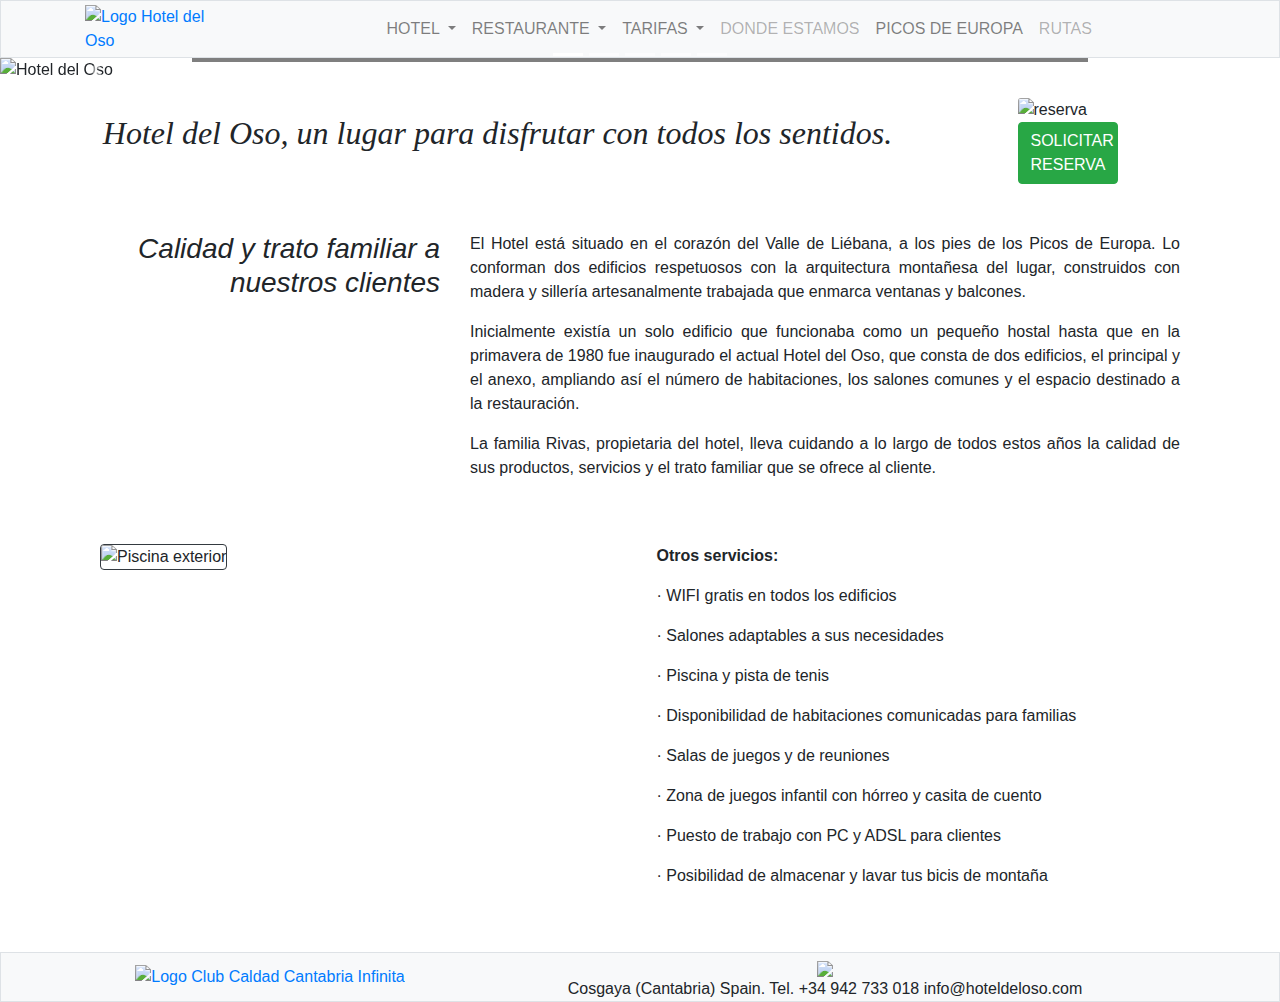
==== index.html @ 6528fe79 "first commit" ====
<!DOCTYPE html>
<html lang="es">

<head>
    <meta charset="UTF-8">
    <title>Hotel del Oso</title>
    <meta name="viewport" content="width=device-width, user-scalable=no, initial-scale=1.0, maximum-scale=1.0, minimum-scale=1.0">
    <link rel="stylesheet" href="https://stackpath.bootstrapcdn.com/bootstrap/4.3.1/css/bootstrap.min.css" integrity="sha384-ggOyR0iXCbMQv3Xipma34MD+dH/1fQ784/j6cY/iJTQUOhcWr7x9JvoRxT2MZw1T" crossorigin="anonymous">
    <style>
        img {
            width: 100%;
            vertical-align: bottom;
        }

        .fototext {
            background-color: rgba(0, 0, 0, 0.5);
        }

    </style>
</head>

<body>
    <header>
        <div class="container-fluid border bg-light">
            <div class="container">
                <div class="row align-items-center no-gutters">
                    <div class="col-7 col-md-3"><a href="index.html"><img src="img/logo-oso.png" alt="Logo Hotel del Oso" style="max-width: 120px"></a></div>
                    <div class="col">
                        <nav class="navbar navbar-expand-lg navbar-light bg-light d-flex justify-content-end">
                            <button class="navbar-toggler" type="button" data-toggle="collapse" data-target="#navbarNavDropdown" aria-controls="navbarNavDropdown" aria-expanded="false" aria-label="Toggle navigation">
                                <span class="navbar-toggler-icon"></span>
                            </button>
                            <div class="collapse navbar-collapse" id="navbarNavDropdown">
                                <ul class="navbar-nav">
                                    <li class="nav-item dropdown">
                                        <a class="nav-link dropdown-toggle" href="#" id="navbarDropdownMenuLink" role="button" data-toggle="dropdown" aria-haspopup="true" aria-expanded="false">
                                            HOTEL
                                        </a>
                                        <div class="dropdown-menu" aria-labelledby="navbarDropdownMenuLink">
                                            <a class="dropdown-item disabled" href="#">LAS HABITACIONES</a>
                                            <a class="dropdown-item disabled" href="#">LOS ESPACIOS</a>
                                        </div>
                                    </li>
                                    <li class="nav-item dropdown">
                                        <a class="nav-link dropdown-toggle" href="#" id="navbarDropdownMenuLink" role="button" data-toggle="dropdown" aria-haspopup="true" aria-expanded="false">
                                            RESTAURANTE
                                        </a>
                                        <div class="dropdown-menu" aria-labelledby="navbarDropdownMenuLink">
                                            <a class="dropdown-item disabled" href="#">ESPECIALIDADES</a>
                                            <a class="dropdown-item disabled" href="#">RECETAS</a>
                                            <a class="dropdown-item" href="http://clubcalidadcantabriainfinita.es/es/" target="_blank">EL CLUB DE CALIDAD</a>
                                        </div>
                                    </li>
                                    <li class="nav-item dropdown">
                                        <a class="nav-link dropdown-toggle" href="#" id="navbarDropdownMenuLink" role="button" data-toggle="dropdown" aria-haspopup="true" aria-expanded="false">
                                            TARIFAS
                                        </a>
                                        <div class="dropdown-menu" aria-labelledby="navbarDropdownMenuLink">
                                            <a class="dropdown-item" href="promociones.html">PROMOCIONES</a>
                                            <a class="dropdown-item" href="solicitudReserva.php">SOLICITUD RESERVA</a>
                                        </div>
                                    </li>
                                    <li class="nav-item">
                                        <a class="nav-link disabled" href="#">DONDE ESTAMOS</a>
                                    </li>
                                    <li class="nav-item">
                                        <a class="nav-link" href="picos_de_europa.html">PICOS DE EUROPA</a>
                                    </li>
                                    <li class="nav-item">
                                        <a class="nav-link disabled" href="#">RUTAS</a>
                                    </li>
                                </ul>
                            </div>
                        </nav>
                    </div>
                </div>
            </div>
        </div>
    </header>
    <!-- Carusel de fotos -->
    <div id="carouselExampleCaptions" class="carousel slide" data-ride="carousel">
        <ol class="carousel-indicators">
            <li data-target="#carouselExampleCaptions" data-slide-to="0" class="active"></li>
            <li data-target="#carouselExampleCaptions" data-slide-to="1"></li>
            <li data-target="#carouselExampleCaptions" data-slide-to="2"></li>
            <li data-target="#carouselExampleCaptions" data-slide-to="3"></li>
            <li data-target="#carouselExampleCaptions" data-slide-to="4"></li>
        </ol>
        <div class="carousel-inner no-gutters">
            <div class="carousel-item active">
                <img src="img/exterior-1.jpg" class="d-block w-100" alt="Hotel del Oso">
                <div class="carousel-caption d-none d-md-block fototext">
                    <h5>Hotel del Oso</h5>
                    <p>Estaras como en casa.</p>
                </div>
            </div>
            <div class="carousel-item">
                <img src="img/exterior-2.jpg" class="d-block w-100" alt="Jardin Hotel del Oso">
                <div class="carousel-caption d-none d-md-block fototext">
                    <h5>Descansa</h5>
                    <p>En nuestros bellos jardines.</p>
                </div>
            </div>
            <div class="carousel-item">
                <img src="img/saborea-sld.jpg" class="d-block w-100" alt="Comida">
                <div class="carousel-caption d-none d-md-block fototext">
                    <h5>Saborea</h5>
                    <p>La deliciosa gastronomia de Cantabria.</p>
                </div>
            </div>
            <div class="carousel-item">
                <img src="img/asomate_slider.jpg" class="d-block w-100" alt="Vistas desde hotel">
                <div class="carousel-caption d-none d-md-block fototext">
                    <h5>Asómate</h5>
                    <p>Disfruta de los pirineos.</p>
                </div>
            </div>
            <div class="carousel-item">
                <img src="img/descubre-slider.jpg" class="d-block w-100" alt="Picos de Europa">
                <div class="carousel-caption d-none d-md-block fototext">
                    <h5>Descubre</h5>
                    <p>La naturaleza que te rodea.</p>
                </div>
            </div>
        </div>
        <a class="carousel-control-prev" href="#carouselExampleCaptions" role="button" data-slide="prev">
            <span class="carousel-control-prev-icon" aria-hidden="true"></span>
            <span class="sr-only">Previous</span>
        </a>
        <a class="carousel-control-next" href="#carouselExampleCaptions" role="button" data-slide="next">
            <span class="carousel-control-next-icon" aria-hidden="true"></span>
            <span class="sr-only">Next</span>
        </a>
    </div>

    <main class="container">
        <!-- Frase y enlace a solicitar reserva  -->
        <div class="row align-items-center pt-3">
            <div class="col-md-9 d-flex justify-content-center">
                <p class="font-italic text-center" style="font-size: 2em; font-family: Merienda;">Hotel del Oso, un lugar para disfrutar con todos los sentidos.</p>
            </div>
            <div class="d-flex flex-sm-row flex-md-column col align-items-center justify-content-center">
                <img src="img/banner-reserva-100x100.png" class="card-img-top" alt="reserva" style="max-width: 100px;">
                <div class="">
                    <a href="solicitudReserva.php" class="btn btn-success" style="max-width: 100px;">SOLICITAR RESERVA</a>
                </div>
            </div>
        </div>
        <!-- Presentación hotel -->
        <div class="d-flex flex-column flex-md-row py-5">
            <div class="col-md-4">
                <h3 class="font-italic text-sm-center text-md-right">Calidad y trato familiar a nuestros clientes</h3>
            </div>
            <div class="col">
                <p class="text-justify">El Hotel está situado en el corazón del Valle de Liébana, a los pies de los Picos de Europa. Lo conforman dos edificios respetuosos con la arquitectura montañesa del lugar, construidos con madera y sillería artesanalmente trabajada que enmarca ventanas y balcones.</p>
                <p class="text-justify">Inicialmente existía un solo edificio que funcionaba como un pequeño hostal hasta que en la primavera de 1980 fue inaugurado el actual Hotel del Oso, que consta de dos edificios, el principal y el anexo, ampliando así el número de habitaciones, los salones comunes y el espacio destinado a la restauración.</p>
                <p class="text-justify">La familia Rivas, propietaria del hotel, lleva cuidando a lo largo de todos estos años la calidad de sus productos, servicios y el trato familiar que se ofrece al cliente.</p>
            </div>
        </div>
        <!-- info extra -->
        <div class="d-flex flex-column flex-md-row pb-5 ">
            <div class="col">
                <p><img class="border border-dark rounded" src="img/piscina%20exterior.jpg" alt="Piscina exterior"></p>
            </div>
            <div class="col pl-md-5">
                <div class="row">
                    <p><strong>Otros servicios:</strong></p>
                </div>
                <div class="row">
                    <p>· WIFI gratis en todos los edificios</p>
                </div>
                <div class="row">
                    <p>· Salones adaptables a sus necesidades</p>
                </div>
                <div class="row">
                    <p>· Piscina y pista de tenis</p>
                </div>
                <div class="row">
                    <p>· Disponibilidad de habitaciones comunicadas para familias</p>
                </div>
                <div class="row">
                    <p>· Salas de juegos y de reuniones</p>
                </div>
                <div class="row">
                    <p>· Zona de juegos infantil con hórreo y casita de cuento</p>
                </div>
                <div class="row">
                    <p>· Puesto de trabajo con PC y ADSL para clientes</p>
                </div>
                <div class="row">
                    <p>· Posibilidad de almacenar y lavar tus bicis de montaña</p>
                </div>
            </div>
        </div>
    </main>
    <footer>
        <div class="container-fluid border bg-light">
            <div class="container">
                <div class="row align-items-center no-gutters">
                    <div class="d-flex justify-content-center col-md-4"><a href="http://clubcalidadcantabriainfinita.es/es/" target="_blank"><img src="img/logoclubdecalidad.jpg" alt="Logo Club Caldad Cantabria Infinita"></a></div>
                    <div class="col">
                        <div class="row">
                            <div class="col-12 d-flex justify-content-center"><a href="https://www.facebook.com/Hoteldeloso/" target="_blank"><img src="https://img.icons8.com/color/48/000000/facebook.png"></a></div>
                        </div>
                        <div class="row">
                            <div class="col-12 d-flex justify-content-center">Cosgaya (Cantabria) Spain. Tel. +34 942 733 018 info@hoteldeloso.com</div>
                        </div>
                    </div>
                </div>
            </div>
        </div>
    </footer>
    <script src="https://code.jquery.com/jquery-3.3.1.slim.min.js" integrity="sha384-q8i/X+965DzO0rT7abK41JStQIAqVgRVzpbzo5smXKp4YfRvH+8abtTE1Pi6jizo" crossorigin="anonymous"></script>
    <script src="https://cdnjs.cloudflare.com/ajax/libs/popper.js/1.14.7/umd/popper.min.js" integrity="sha384-UO2eT0CpHqdSJQ6hJty5KVphtPhzWj9WO1clHTMGa3JDZwrnQq4sF86dIHNDz0W1" crossorigin="anonymous"></script>
    <script src="https://stackpath.bootstrapcdn.com/bootstrap/4.3.1/js/bootstrap.min.js" integrity="sha384-JjSmVgyd0p3pXB1rRibZUAYoIIy6OrQ6VrjIEaFf/nJGzIxFDsf4x0xIM+B07jRM" crossorigin="anonymous"></script>
</body>

</html>
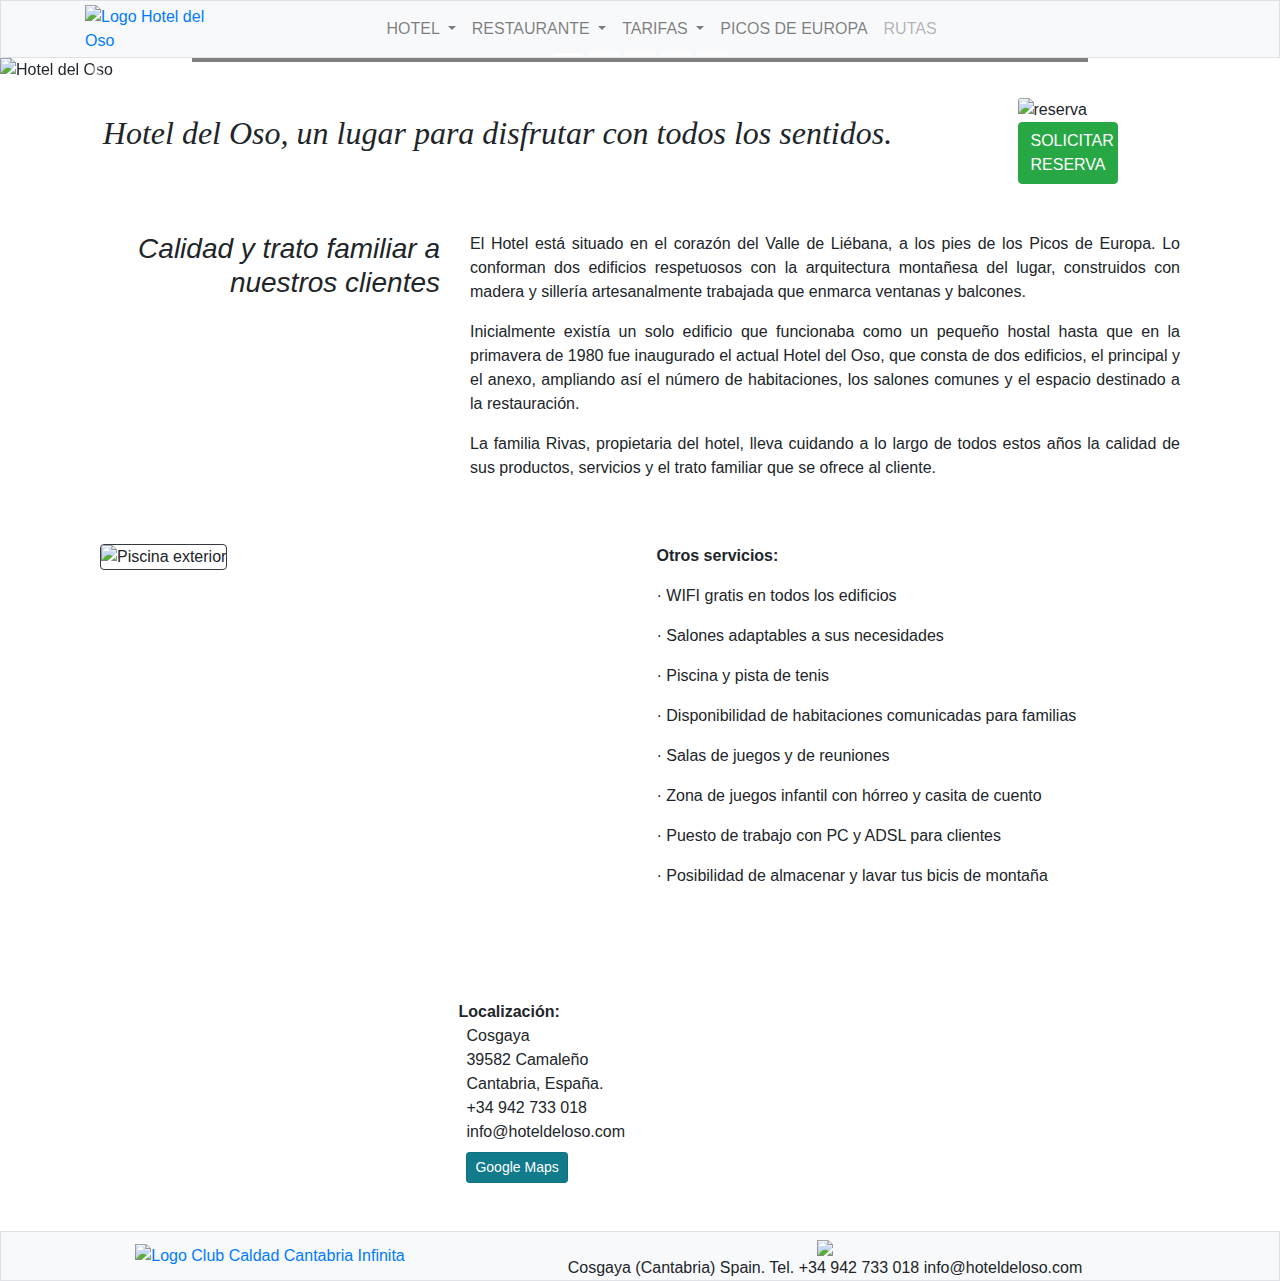
==== commit e63c2ef2: "final bootstrap" ====
--- a/index.html
+++ b/index.html
@@ -58,10 +58,8 @@
                                         <div class="dropdown-menu" aria-labelledby="navbarDropdownMenuLink">
                                             <a class="dropdown-item" href="promociones.html">PROMOCIONES</a>
                                             <a class="dropdown-item" href="solicitudReserva.php">SOLICITUD RESERVA</a>
+                                            <a class="dropdown-item" href="zonareservas.php">ZONA RESERVAS</a>
                                         </div>
-                                    </li>
-                                    <li class="nav-item">
-                                        <a class="nav-link disabled" href="#">DONDE ESTAMOS</a>
                                     </li>
                                     <li class="nav-item">
                                         <a class="nav-link" href="picos_de_europa.html">PICOS DE EUROPA</a>
@@ -157,7 +155,7 @@
                 <p class="text-justify">La familia Rivas, propietaria del hotel, lleva cuidando a lo largo de todos estos años la calidad de sus productos, servicios y el trato familiar que se ofrece al cliente.</p>
             </div>
         </div>
-        <!-- info extra -->
+        <!-- Info extra -->
         <div class="d-flex flex-column flex-md-row pb-5 ">
             <div class="col">
                 <p><img class="border border-dark rounded" src="img/piscina%20exterior.jpg" alt="Piscina exterior"></p>
@@ -192,6 +190,22 @@
                 </div>
             </div>
         </div>
+        <!-- Localización -->
+        <div class="row">
+            <div class="col my-5 d-flex justify-content-end">
+                <div>
+                    <strong>Localización:</strong>
+                    <div class="pl-2">Cosgaya</div>
+                    <div class="pl-2">39582 Camaleño</div>
+                    <div class="pl-2">Cantabria, España.</div>
+                    <div class="pl-2">+34 942 733 018</div>
+                    <div class="pl-2">info@hoteldeloso.com</div>
+                    <div class="pl-2"><a href="https://goo.gl/maps/zcon7VNEnBR8bqxM8" class="btn btn-info btn-lg active btn-sm mt-2" role="button" aria-pressed="true">Google Maps</a></div>
+                </div>
+            </div>
+            <div class="col d-flex justify-content-end"><iframe src="https://www.google.com/maps/embed?pb=!1m14!1m8!1m3!1d371804.3828960378!2d-4.658203!3d43.278205!3m2!1i1024!2i768!4f13.1!3m3!1m2!1s0xd49b5d130054fe3%3A0x7593eb827aafa91e!2sHotel%20El%20Oso%20SL!5e0!3m2!1ses!2ses!4v1568979248664!5m2!1ses!2ses" width="250" height="250" frameborder="0" style="border:0;" allowfullscreen=""></iframe></div>
+        </div>
+
     </main>
     <footer>
         <div class="container-fluid border bg-light">
